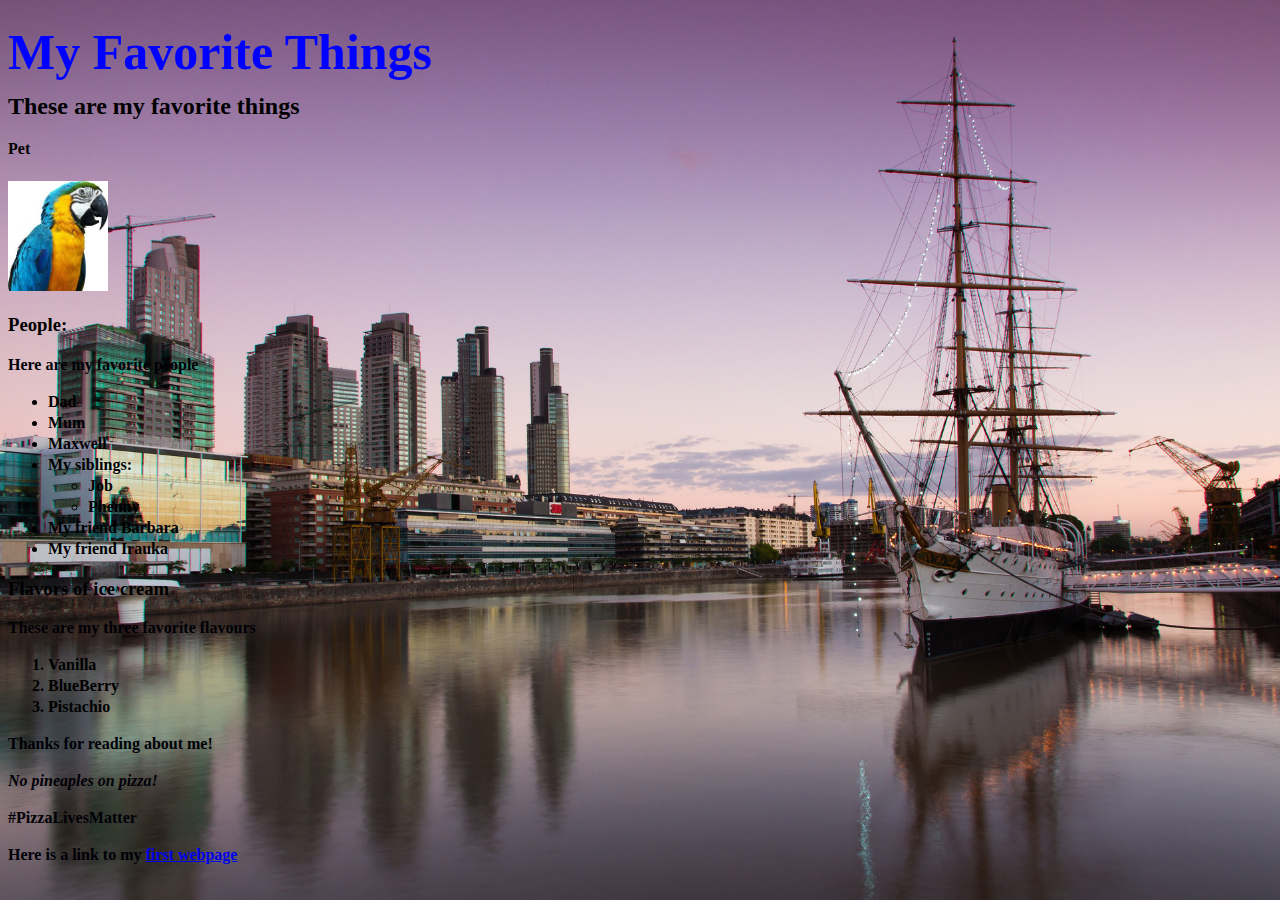
==== favorite-things.html @ e3c7fb7d "This is my initial commit for the project" ====
<!DOCTYPE html>
<html>

<head>
    <link href="CSS/styles.css" rel="stylesheet" type="text/css">
    <title>Paul's favorite things</title>
</head>

<body>
    <h1>My Favorite Things</h1>
    <h2>These are my <strong>favorite things<strong</></h2>
    <h4>Pet</h4>
    <p><img src="image-folder/parrot.jpeg" alt="My favorite pet" width="100" height="110"></p>
    <h3>People:</h3>
    <p>Here are my favorite people</p>
    <ul>
        <li>Dad</li>
        <li>Mum</li>
        <li>Maxwell</li>
        <li>My siblings:
            <ul>
                <li>Job</li>
                <li>Phenny</li>
            </ul>
        </li>
        <li>My friend Barbara</li>
        <li>My friend Irauka</li>
    </ul>
    <h3>Flavors of ice cream</h3>
    <p>These are my three favorite flavours</p>
    <ol>
        <li>Vanilla</li>
        <li>BlueBerry</li>
        <li>Pistachio</li>
    </ol>
    <p>Thanks for reading about me!</p>
    <p><em>No pineaples on pizza!</em></p>
    <p><strong>#PizzaLivesMatter</strong></p>
    <p>Here is a link to my <a href="my-first-webpage.html" </a>first webpage</p>
</body>

</html>
---- CSS/styles.css ----
h1 {
    color: blue;
    font-size: 50px;
}

body {
    text-align: justify;
    font-style: normal;
    font-weight: normal;
    font-family: "calibri";
    line-height: 21px;
    background-image: url(../image-folder/BG1.jpg);
    background-repeat: no-repeat;
    background-position: center;
    background-attachment: fixed;
    background-size: cover;
    columns: 2;
    column-fill: auto;
    column-rule-style: solid;
    column-rule-color: purple;
    opacity: 1;
}

p {
    color: #000007;
}
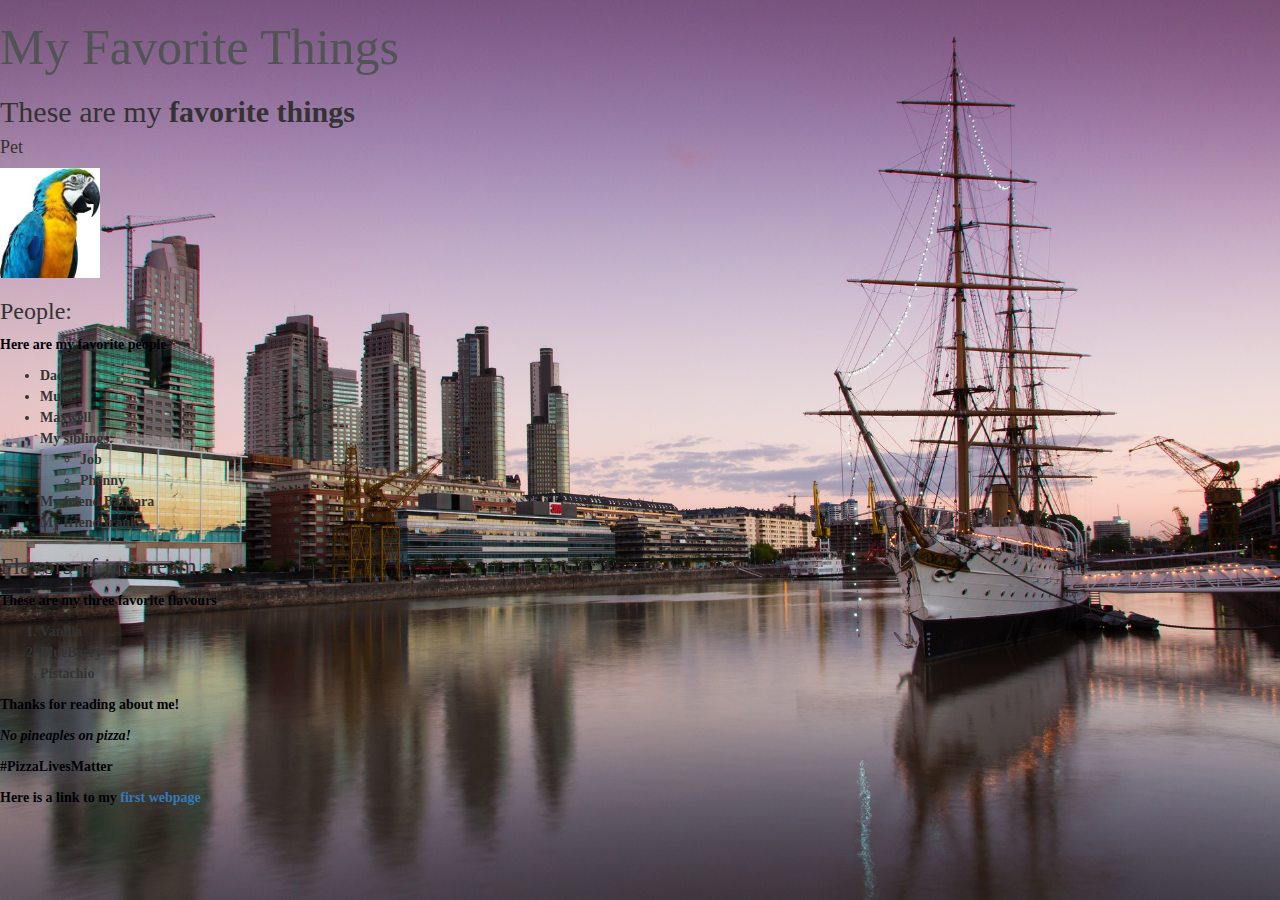
==== commit fda15a6c: "Adding Bootstrap to previous projects" ====
--- a/favorite-things.html
+++ b/favorite-things.html
@@ -2,8 +2,11 @@
 <html>
 
 <head>
-    <link href="CSS/styles.css" rel="stylesheet" type="text/css">
-    <title>Paul's favorite things</title>
+  <meta charset="utf-8">
+  <meta name="viewport" content="width=device-width, initial-scale=1">
+  <link href="https://maxcdn.bootstrapcdn.com/bootstrap/3.3.7/css/bootstrap.min.css" rel="stylesheet">
+  <link href="CSS/styles.css" rel="stylesheet" type="text/css">
+  <title>Paul's favorite things</title>
 </head>
 
 <body>
--- a/CSS/styles.css
+++ b/CSS/styles.css
@@ -1,5 +1,5 @@
 h1 {
-    color: blue;
+    color: #515454;
     font-size: 50px;
 }
 
